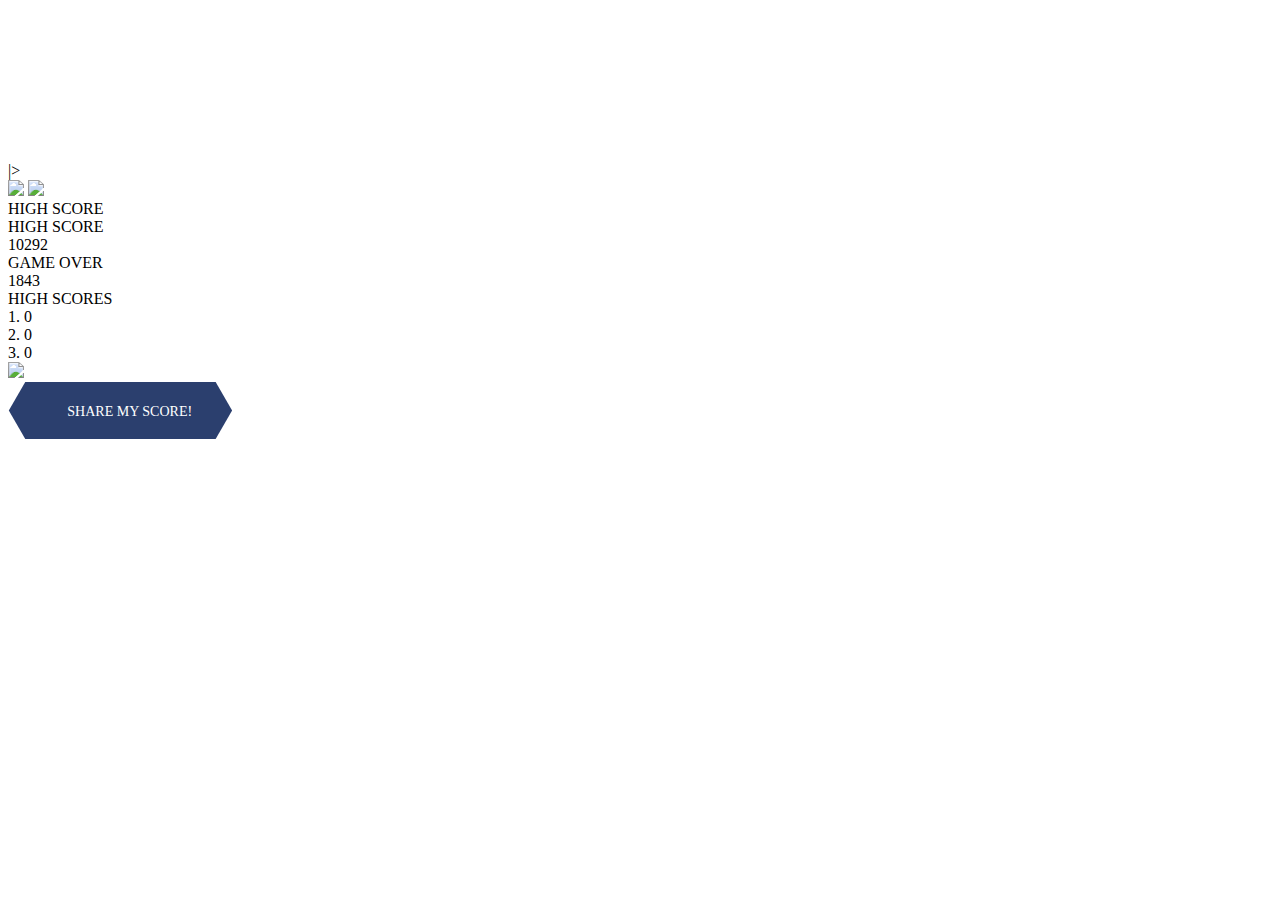
==== Hextris game/index.html @ c2b125eb "game" ====
<!DOCTYPE html>
<html lang='en'>
	<head>
		<title>Hextris</title>
		<meta name="apple-itunes-app" content="app-id=903769553"/>
		<meta name="viewport" content="width=device-width, initial-scale=1, maximum-scale=1, user-scalable=0, minimal-ui"/>
		<meta property="og:url" content="https://dl.dropbox.com/s/gh1djfmouknkwpr/index.html"/>
		<meta property="og:site_name" content="Hextris"/>
		<meta property="og:title" content="Hextris"/>
		<meta property="og:description" content="An addictive puzzle game inspired by Tetris."/>
		<meta property="og:type" content="website"/>
		<meta property="og:author" content="https://www.facebook.com/hextris"/>
		<meta property="og:image" content="http://s1180.photobucket.com/user/rival-sac/media/fgame/facebook-opengraph.png"/>
		<meta property="og:image:width" content="1200"/>
		<meta property="og:image:height" content="630"/>
		<meta property="twitter:card" content="summary"/>
		<meta property="twitter:site" content="@hextris"/>
		<meta property="twitter:site:id" content="2742209678"/>
		<meta property="twitter:creator" content="@hextris"/>
		<meta property="twitter:creator:id" content="2742209678"/>
		<meta property="twitter:domain" content="http://hextris.github.io"/>
		<meta property="twitter:title" content="Hextris"/>
		<meta property="twitter:description" content="An addictive puzzle game inspired by Tetris."/>
		<meta property="twitter:image:src" content="http://i1180.photobucket.com/albums/x411/rival-sac/fgame/twitter-opengraph.png"/>
		<meta property="twitter:image:width" content="512"/>
		<meta property="twitter:image:height" content="512"/>
		<meta property="twitter:app:id:iphone" content="id903769553">
		<meta property="twitter:app:id:ipad" content="id903769553">
		<meta property="twitter:app:id:googleplay" content="com.hextris.hextris">
		<meta property="twitter:app:country" content="us">
		<meta property="twitter:app:url:iphone" content="itunes.apple.com/us/app/id903769553?mt=8">
		<meta property="twitter:app:url:ipad" content="itunes.apple.com/us/app/id903769553?mt=8">
		<meta property="twitter:app:url:googleplay" content="https://play.google.com/store/apps/details?id=com.hextris.hextris">
		<link rel="icon" type="image/png" href="https://dl.dropbox.com/s/r85rnecd3f2l7jz/favicon.ico">
		<link href='http://fonts.googleapis.com/css?family=Exo+2' rel='stylesheet' type='text/css'>
		<link rel="stylesheet" href="https://dl.dropbox.com/s/k7b2rr0xx9b76zs/font-awesome.min.css/">
		<link rel="stylesheet" type="text/css" href="https://dl.dropbox.com/s/td8zeq91x6x6c6h/style.css">
		<script type='text/javascript' src="https://dl.dropbox.com/s/2n9u92lq6fg5dft/hammer.min.js"></script>
		<script type='text/javascript' src="https://dl.dropbox.com/s/01umrui8f3tr63z/js.cookie.js"></script>
		<script type='text/javascript' src="https://dl.dropbox.com/s/1u7u9f89m0idkyq/jsonfn.min.js"></script>
		<script type='text/javascript' src="https://dl.dropbox.com/s/urirym9jurj5gth/keypress.min.js"></script>
		<script type='text/javascript' src="https://dl.dropbox.com/s/soqvynf343m4ptf/jquery.js"></script>
		<script type='text/javascript' src="https://dl.dropbox.com/s/zql8xsa4rgqjhwp/save-state.js"></script>
		<script type='text/javascript' src="https://dl.dropbox.com/s/ybixu9px7djp0qa/view.js"></script>
		<script type='text/javascript' src="https://dl.dropbox.com/s/4z76bicptm7netj/wavegen.js"></script>
		<script type='text/javascript' src="https://dl.dropbox.com/s/8s9bg3r1bhsn1nw/math.js"></script>
		<script type='text/javascript' src="https://dl.dropbox.com/s/595esr8wg6f8k7y/Block.js"></script>
		<script type='text/javascript' src="https://dl.dropbox.com/s/kt7fq7ddkvf7ec6/Hex.js"></script>
		<script type='text/javascript' src="https://dl.dropbox.com/s/qfos8unq0a3c21b/Text.js"></script>
		<script type='text/javascript' src="https://dl.dropbox.com/s/ddi0oj9l4hwgaff/comboTimer.js"></script>
		<script type='text/javascript' src="https://dl.dropbox.com/s/ghpzegvcm40xip2/checking.js"></script>
		<script type='text/javascript' src='https://dl.dropbox.com/s/nydsiheutb290yu/update.js'></script>
		<script type='text/javascript' src='https://dl.dropbox.com/s/hjoihqto0gps9dg/render.js'></script>
		<script type='text/javascript' src="https://dl.dropbox.com/s/ik9x9ejif6iem8q/input.js"></script>
		<script type='text/javascript' src="https://dl.dropbox.com/s/2hmy1yffp12t9w7/main.js"></script>
		<script type='text/javascript' src="https://dl.dropbox.com/s/09gadv30iumop77/initialization.js"></script>
		<script type='text/javascript' charset='utf-8' src='cordova.js'></script>
		<script src="https://dl.dropbox.com/s/hju2wc0zqk0i97b/sweet-alert.min.js"></script>
		<link rel="stylesheet" href="https://dl.dropbox.com/s/85b3lcrmd1ovh19/rrssb.css"/>
	</head>
	<body>
		<canvas id="canvas"></canvas>
		<div id="overlay" class="faded overlay"></div>
		<div id='startBtn' >|></div>
		<div id="helpScreen" class='unselectable'>
			<div id='inst_main_body'></div>
		</div>
		
		<!--HELP BUTTON<img id="openSideBar" class='helpText' src="https://dl.dropbox.com/s/hd5dfurtpt98hbs/btn_help.svg"/>-->
		
		<div class="faded overlay"></div>
		<img id="pauseBtn" src="https://dl.dropbox.com/s/v0e3btxr74klfkv/btn_pause.svg"/>
		<img id='restartBtn' src="https://dl.dropbox.com/s/ubh4eeqmmno6esv/btn_restart.svg"/>
		<div id='HIGHSCORE'>HIGH SCORE</div>
		<script> (function(i,s,o,g,r,a,m){i['GoogleAnalyticsObject']=r;i[r]=i[r]||function(){ (i[r].q=i[r].q||[]).push(arguments)},i[r].l=1*new Date();a=s.createElement(o), m=s.getElementsByTagName(o)[0];a.async=1;a.src=g;m.parentNode.insertBefore(a,m) })(window,document,'script','//www.google-analytics.com/analytics.js','ga'); ga('create', 'UA-51272720-2', 'auto'); ga('send', 'pageview');
		</script>
		<div id='highScoreInGameText'>
			<div id='highScoreInGameTextHeader'>HIGH SCORE</div><div id='currentHighScore'>10292</div>
		</div>
		<div id="gameoverscreen">
			<div id='container'>
				<div id='gameOverBox' class='GOTitle'>GAME OVER</div>
				<div id='cScore'>1843</div>
				<div id='highScoresTitle' class='GOTitle'>HIGH SCORES</div>
				<div class='score'><span class='scoreNum'>1.</span> <div id="1place" style="display:inline;">0</div></div>
				<div class='score'><span class='scoreNum'>2.</span> <div id="2place" style="display:inline;">0</div></div>
				<div class='score'><span class='scoreNum'>3.</span> <div id="3place" style="display:inline;">0</div></div>
			</div>
			<div id='bottomContainer'>
				<img id='restart' src='https://dl.dropbox.com/s/ubh4eeqmmno6esv/btn_restart.svg' height='57px'>
				<div id='socialShare'>
					<?xml version="1.0" encoding="UTF-8" standalone="no"?>
					<svg width="224.6377px" height="57px"  viewBox="0 0 255 65" version="1.1" xmlns="http://www.w3.org/2000/svg" xmlns:xlink="http://www.w3.org/1999/xlink">
						<title>Share button</title>
						<defs>
						</defs>
						<g id="Page-1" stroke="none" stroke-width="1" fill="none" fill-rule="evenodd" sketch:type="MSPage">
							<g id="Game-over-" sketch:type="MSArtboardGroup" transform="translate(-95.000000, -565.000000)">
								<g id="Share-button" sketch:type="MSLayerGroup" transform="translate(95.000000, 565.000000)">
								
								<!---------------------------------------------SHARE SCORE------------------------------------------------------>
								
								<a style="cursor:pointer;"class="popup" onclick="window.open('https://twitter.com/intent/tweet?text=Can you beat my score of '+ score +' points at&button_hashtag=hextris ? https://apps.facebook.com/addictive_minigames/ @hextris','name','width=600,height=400')" ><polygon  id="Score-hex-2" fill="#2b3f6e" sketch:type="MSShapeGroup" transform="translate(127.661316, 32.500000) rotate(-90.000000) translate(-127.661316, -32.500000) " points="127.661316 -94.814636 160.137269 -76.064636 160.137269 141.064636 127.661317 159.814636 95.185364 141.064636 95.1853635 -76.064636 "></polygon></a>
									<text style="cursor:pointer;"class="popup" onclick="window.open('https://twitter.com/intent/tweet?text=Can you beat my score of '+ score +' points at&button_hashtag=hextris ? https://apps.facebook.com/addictive_minigames/ @hextris','name','width=600,height=400')" id="SHARE-MY-SCORE!" sketch:type="MSTextLayer" font-family="Exo" font-size="16" font-weight="420" fill="#FFFFFF">
										<tspan x="67" y="39">SHARE MY SCORE!</tspan>
									</text>
								</g>
							</g>
						</g>
					</svg>
				</div>
				
				<!---------------------------------------------OLH H OUSIA------------------------------------------------------>
				
				<div id='buttonCont'></div>
			</div>
		</div>
			<script type="text/javascript">
				(function addRussianSocialShare(){
					var lang=navigator.language || navigator.userLanguage;
					if (lang.substr(0, 2) == 'ru') {
						$('.rrssb-facebook').remove();
						var n=$.parseHTML('<li class="rrssb-vk"><a href="http://vk.com/share.php?url=http://kurtnoble.com/labs/rrssb/index.html" class="popup"><span class="rrssb-icon"><svg xmlns="http://www.w3.org/2000/svg" width="28" height="28" viewBox="70 70 378.7 378.7"><path d="M254.998 363.106h21.217s6.408-.706 9.684-4.23c3.01-3.24 2.914-9.32 2.914-9.32s-.415-28.47 12.796-32.663c13.03-4.133 29.755 27.515 47.482 39.685 13.407 9.206 23.594 7.19 23.594 7.19l47.407-.662s24.797-1.53 13.038-21.027c-.96-1.594-6.85-14.424-35.247-40.784-29.728-27.59-25.743-23.126 10.063-70.85 21.807-29.063 30.523-46.806 27.8-54.405-2.596-7.24-18.636-5.326-18.636-5.326l-53.375.33s-3.96-.54-6.892 1.216c-2.87 1.716-4.71 5.726-4.71 5.726s-8.452 22.49-19.714 41.618c-23.77 40.357-33.274 42.494-37.16 39.984-9.037-5.842-6.78-23.462-6.78-35.983 0-39.112 5.934-55.42-11.55-59.64-5.802-1.4-10.076-2.327-24.915-2.48-19.046-.192-35.162.06-44.29 4.53-6.072 2.975-10.757 9.6-7.902 9.98 3.528.47 11.516 2.158 15.75 7.92 5.472 7.444 5.28 24.154 5.28 24.154s3.145 46.04-7.34 51.758c-7.193 3.922-17.063-4.085-38.253-40.7-10.855-18.755-19.054-39.49-19.054-39.49s-1.578-3.873-4.398-5.947c-3.42-2.51-8.2-3.307-8.2-3.307l-50.722.33s-7.612.213-10.41 3.525c-2.488 2.947-.198 9.036-.198 9.036s39.707 92.902 84.672 139.72c41.234 42.93 88.048 40.112 88.048 40.112"/></svg></span><span class="rrssb-text">vk.com</span></a></li>');
						$('.rrssb-buttons').prepend(n);
					}})()
			</script>
		<script type="text/javascript" src='https://dl.dropbox.com/s/lsyzyogdoorxzk4/rrssb.min.js'></script>
	</body>
</html>
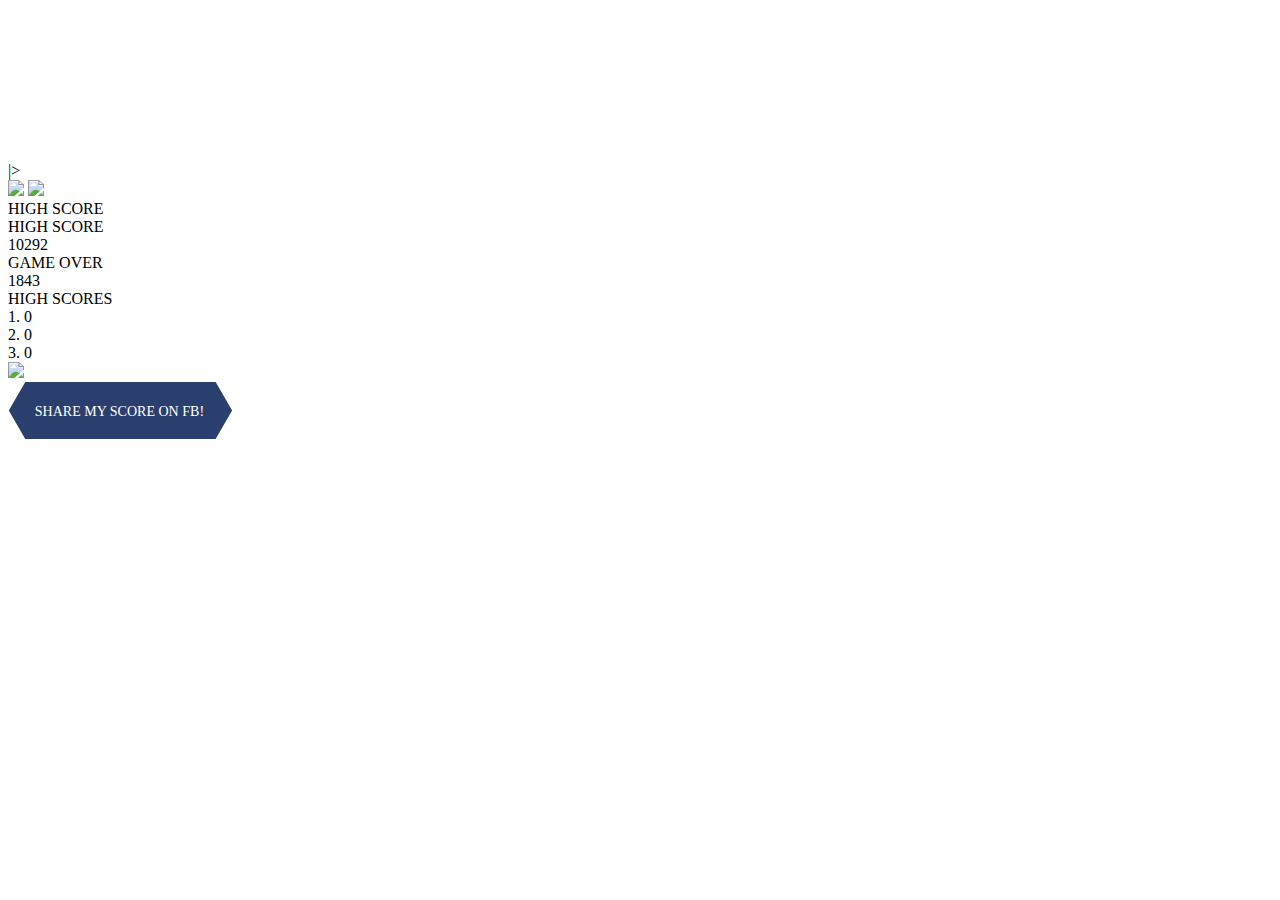
==== commit 070a1868: "FACEBOOK SCORE SHARE" ====
--- a/Hextris game/index.html
+++ b/Hextris game/index.html
@@ -98,11 +98,11 @@
 							<g id="Game-over-" sketch:type="MSArtboardGroup" transform="translate(-95.000000, -565.000000)">
 								<g id="Share-button" sketch:type="MSLayerGroup" transform="translate(95.000000, 565.000000)">
 								
-								<!---------------------------------------------SHARE SCORE------------------------------------------------------>
+								<!---------------------------------------------SHARE TO SCORE STO FACEBOOK ME MHNYMA------------------------------------------------------>
 								
-								<a style="cursor:pointer;"class="popup" onclick="window.open('https://twitter.com/intent/tweet?text=Can you beat my score of '+ score +' points at&button_hashtag=hextris ? https://apps.facebook.com/addictive_minigames/ @hextris','name','width=600,height=400')" ><polygon  id="Score-hex-2" fill="#2b3f6e" sketch:type="MSShapeGroup" transform="translate(127.661316, 32.500000) rotate(-90.000000) translate(-127.661316, -32.500000) " points="127.661316 -94.814636 160.137269 -76.064636 160.137269 141.064636 127.661317 159.814636 95.185364 141.064636 95.1853635 -76.064636 "></polygon></a>
-									<text style="cursor:pointer;"class="popup" onclick="window.open('https://twitter.com/intent/tweet?text=Can you beat my score of '+ score +' points at&button_hashtag=hextris ? https://apps.facebook.com/addictive_minigames/ @hextris','name','width=600,height=400')" id="SHARE-MY-SCORE!" sketch:type="MSTextLayer" font-family="Exo" font-size="16" font-weight="420" fill="#FFFFFF">
-										<tspan x="67" y="39">SHARE MY SCORE!</tspan>
+								<a style="cursor:pointer;"class="popup" onclick="window.open('https://www.facebook.com/sharer.php?u=https%3A%2F%2Fapps.facebook.com%2Faddictive_minigamez%2F&display=popup&ref=plugin&src=like&app_id=1041865549213592&description=Hey!%20I%20just%20played%20Hextris%20on%20Addictive%20Minigames%20and%20my%20score%20is%20'+ score +'%20points!%20Can%20you%20beat%20it?%20Let%20me%20know%20by%20sharing%20YOUR%20BEST%20SCORE!','name','width=600,height=400')" ><polygon  id="Score-hex-2" fill="#2b3f6e" sketch:type="MSShapeGroup" transform="translate(127.661316, 32.500000) rotate(-90.000000) translate(-127.661316, -32.500000) " points="127.661316 -94.814636 160.137269 -76.064636 160.137269 141.064636 127.661317 159.814636 95.185364 141.064636 95.1853635 -76.064636 "></polygon></a>
+									<text style="cursor:pointer;"class="popup" onclick="window.open('https://www.facebook.com/sharer.php?u=https%3A%2F%2Fapps.facebook.com%2Faddictive_minigamez%2F&display=popup&ref=plugin&src=like&app_id=1041865549213592&description=Hey!%20I%20just%20played%20Hextris%20on%20Addictive%20Minigames%20and%20my%20score%20is%20'+ score +'%20points!%20Can%20you%20beat%20it?%20Let%20me%20know%20by%20sharing%20YOUR%20BEST%20SCORE!','name','width=600,height=400')" id="SHARE-MY-SCORE!" sketch:type="MSTextLayer" font-family="Exo" font-size="16" font-weight="420" fill="#FFFFFF">
+										<tspan x="30" y="39">SHARE MY SCORE ON FB!</tspan>
 									</text>
 								</g>
 							</g>
